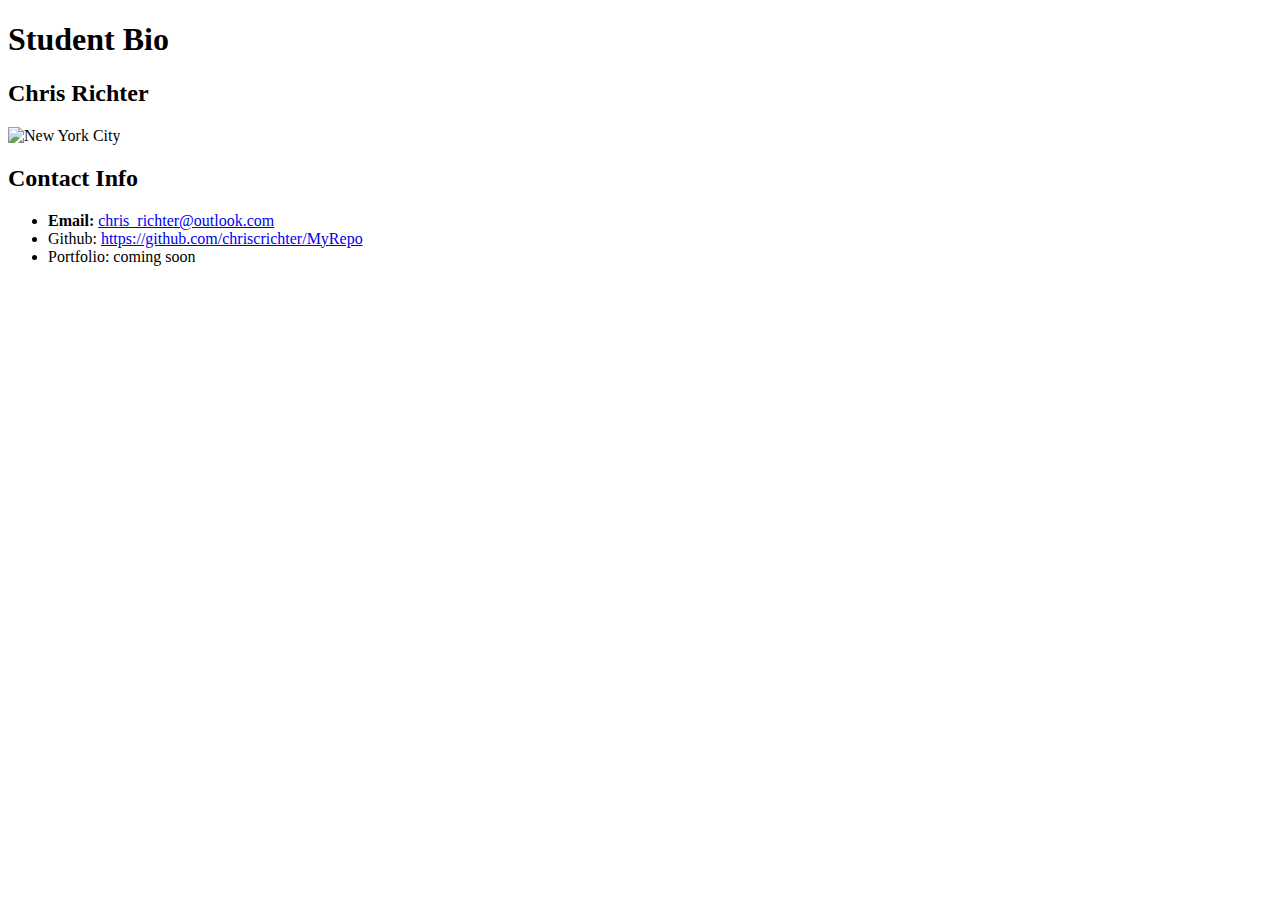
==== index.html @ 53f06554 "Building Portfolio site." ====
<!DOCTYPE html>
<html>

<head>

    <title>My Info</title>
    <meta name="keywords" content="html, second site">
</head>
<body>
    <h1>Student Bio</h1>

    <h2>Chris Richter</h2>
<img src="http://www.bsr.org/images/thumbnails/bsr-new-york-daytime.jpg" alt="New York City">
<br>


<h2>Contact Info</h2>


<ul>
    <li><b>Email:</b> <a href="mailto:chris_richter@outlook.com">chris_richter@outlook.com</a></li>
    <li>Github: <a href="https://github.com/chriscrichter/MyRepo">https://github.com/chriscrichter/MyRepo</a></li>
    <li>Portfolio: coming soon</li>
</ul>
</body>
</html>
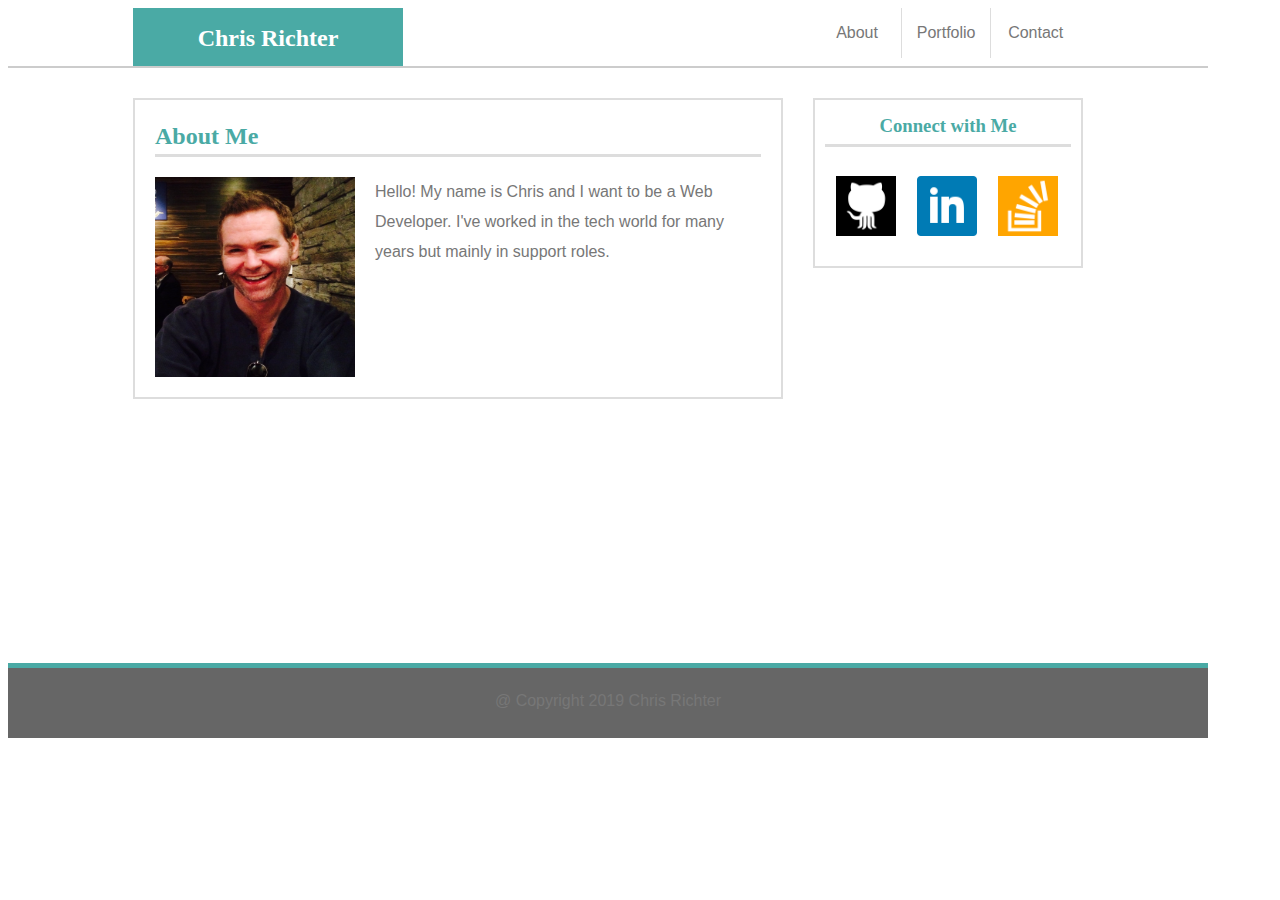
==== commit 24dfdbcd: "Updated index.html and style.css files." ====
--- a/index.html
+++ b/index.html
@@ -1,26 +1,49 @@
 <!DOCTYPE html>
-<html>
-
+<html lang="en-us">
 <head>
-
-    <title>My Info</title>
-    <meta name="keywords" content="html, second site">
+	<!-- Document's character set. -->
+    <meta charset="UTF-8">
+	<title>My Portfolio</title>
+	<!-- Linking CSS -->
+	<link rel="stylesheet" type="text/css" href="assets/css/style.css">
+	<!-- Linking Google Fonts -->
+	<link rel="stylesheet" type="text/css"
+	      href="https://fonts.googleapis.com/css?family=Montserrat">
 </head>
 <body>
-    <h1>Student Bio</h1>
 
-    <h2>Chris Richter</h2>
-<img src="http://www.bsr.org/images/thumbnails/bsr-new-york-daytime.jpg" alt="New York City">
-<br>
+	<div class="header-container">
+		<header>Chris Richter</header>
 
+		<nav>
+			<ul>
+				<li class="border"><a href="index.html">About</a></li>
+				<li class="border"><a href="portfolio.html">Portfolio</a></li>
+				<li><a href="contact.html">Contact</a></li>
+			</ul>
+		</nav>
+	</div>
+	
 
-<h2>Contact Info</h2>
+	<div class="main-container">
+		<section id="main-bio">
+			<h2>About Me</h2>
+			<img id="bio-image" src="assets/images/crpic.jpg" alt="Your Name">
+			<p>
+				Hello! My name is Chris and I want to be a Web Developer. I've worked in the tech world for many years but mainly in support roles.
+			</p>
+    	</section>
 
+    	<section id="social-links">
+      		<h3>Connect with Me</h3>
+      		<ul>
+        		<li><a href="https://github.com/chriscrichter"><img class="icon" src="assets/images/github-128.png" alt="GitHub Profile"></a></li>
+        		<li><a href="https://www.linkedin.com/in/chris-richter-32932a186"><img class="icon" src="assets/images/square-linkedin-128.png" alt="LinkedIn Profile"></a></li>
+        		<li><a href="https://stackoverflow.com/users/12327321/crichter"><img class="icon" src="assets/images/stackoverflow.png" alt="StackOverflow Profile"></a></li>
+      		</ul>
+    	</section>
+	</div>
 
-<ul>
-    <li><b>Email:</b> <a href="mailto:chris_richter@outlook.com">chris_richter@outlook.com</a></li>
-    <li>Github: <a href="https://github.com/chriscrichter/MyRepo">https://github.com/chriscrichter/MyRepo</a></li>
-    <li>Portfolio: coming soon</li>
-</ul>
+	<footer>&#64; Copyright 2019 Chris Richter</footer>
 </body>
 </html>--- a/assets/css/style.css
+++ b/assets/css/style.css
@@ -0,0 +1,237 @@
+/* So padding and border no longer increase width. */
+* {
+  box-sizing: border-box;
+}
+
+/* Some default document settings. */
+body {
+	color: #777777;
+	font-family: 'Arial', 'Helvetica Neue', Helvetica, sans-serif;
+	line-height: 30px;
+	text-align: left;
+	/* Set width to 1200 instead of 960 for better layout (in my humble opinion). */
+	width: 1200px;
+}
+
+header	{
+	float: left;
+	background-color: #4aaaa5;
+	border-bottom: none;
+	color: #ffffff;
+	height: 100%;
+	width: 270px;
+	margin-left: 125px;
+	margin-bottom: 0;
+	font-family: 'Georgia', Times, Times New Roman, serif;
+	text-align: center;
+	font-size: 1.5em;
+	font-weight: bold;
+	vertical-align: middle;
+	padding-top: 15px;
+}
+
+h2,
+h3	{
+	color: #4aaaa5;
+	border-bottom:	3px solid #dddddd;
+	font-family: 'Georgia', Times, Times New Roman, serif;
+	margin-top: 1px;
+	padding-bottom: 3px;
+}
+
+nav	{
+	width: 270px;
+	float: right;
+	text-align: center;
+	margin-right: 125px;
+}
+
+ul {
+	list-style: none;
+	margin: 0;
+	padding: 0;
+}
+
+li {
+	float: left;
+	width: 33%;
+	padding: 10px;
+}
+
+li.border {
+	border-right: 1px solid #dddddd;
+	padding: 10px;
+}
+
+a {
+	color: #777777;
+	text-decoration: none;
+}
+
+/* Nav links turn teal on hover. */
+a:hover {
+  color: #4aaaa5;
+}
+
+.icon {
+	width: 60px;
+	height: auto;
+	color: none;
+	border-right: none;
+}
+
+/* Rotates social icon in contacts on hover. */
+.icon:hover {
+	transform: rotate(-10deg);
+	-ms-transform: rotate(-10deg);
+	-webkit-transform: rotate(-10deg);
+	-moz-transform: rotate(-10deg);
+	-o-transform: rotate(-10deg);
+}
+
+section	{
+	background-color: #ffffff;
+	float: left;
+	color: #777777;
+	border: 2px solid #dddddd;
+}
+
+input,
+textarea {
+	width: 100%;
+	padding: 10px 20px 10px 10px;
+    margin: 8px 0;
+    border-color: #dddddd;
+    border-style: solid;
+    border-width: thin;
+}
+
+/* Need to use a pseudoclass to control placeholder. */
+input,
+textarea,
+input::-webkit-input-placeholder {
+    font-size: 16px;
+}
+
+footer {
+	clear: both;
+	margin: 0 auto;
+	vertical-align: middle;
+	padding: 18px;
+	height: 70px;
+	background-color: #666666;
+	width: 100%;
+	border-bottom: none;
+	color: #777777;
+	text-align: center;
+}
+
+.header-container {
+	border-bottom: 2px solid #cccccc;
+	background-color: #ffffff;
+	height: 60px;
+}
+
+.main-container {
+	clear: both;
+	overflow: auto;
+	margin: 0 auto;
+	background-image: url("../images/background.png");
+	height: 600px;
+	width: 100%;
+	border-bottom: 5px solid #4aaaa5;
+}
+
+.box {
+	display: inline-block;
+	width: 250px;
+	height: 100px;
+	margin: 20px;
+}
+
+/* Rotates project in portfolio on hover. */
+.box:hover {
+	transform: rotate(-10deg);
+	-ms-transform: rotate(-10deg);
+	-webkit-transform: rotate(-10deg);
+	-moz-transform: rotate(-10deg);
+	-o-transform: rotate(-10deg);
+}
+
+.project {
+	float: left;
+	position: relative;
+	top:	-10px;
+	width: 100%;
+}
+
+.project-title {
+	float: left;
+	position: relative;
+	top: -50px;
+	width: 100%;
+	height: 30px;
+	background-color: #4aaaa5;
+	color: #ffffff;
+	text-align: center;
+}
+
+.button {
+	background-color: #4aaaa5;
+	color: #ffffff;
+	width: 100px;
+	height: 40px;
+	font-size: 16px;
+	border: none;
+	position: relative;
+	top: -8px;
+}
+
+/* Button turns dark on hover. */
+.button:hover {
+	background-color: #374865;
+}
+
+#social-links {
+	float: right;
+	padding: 10px;
+	width: 270px;
+	top: 30px;
+	text-align: center;
+	margin-right: 125px;
+	margin-top: 30px
+}
+
+#main-bio,
+#contact-form,
+#project-portfolio {
+	position: relative;
+	text-align: left;
+	width: 650px;
+	top: 30px;
+	margin-left: 125px;
+	margin-bottom: 50px;
+}
+
+#main-bio {
+	height: auto;
+	padding: 20px;
+}
+
+#bio-image {
+	clear: both;
+	float: left;
+	margin-right: 20px;
+	width: 200px;
+	height: 200px;
+}
+
+#contact-form {
+	padding: 20px;
+	height: 500px;
+}
+
+#project-portfolio {
+	padding: 15px;
+	height: 500px;
+}
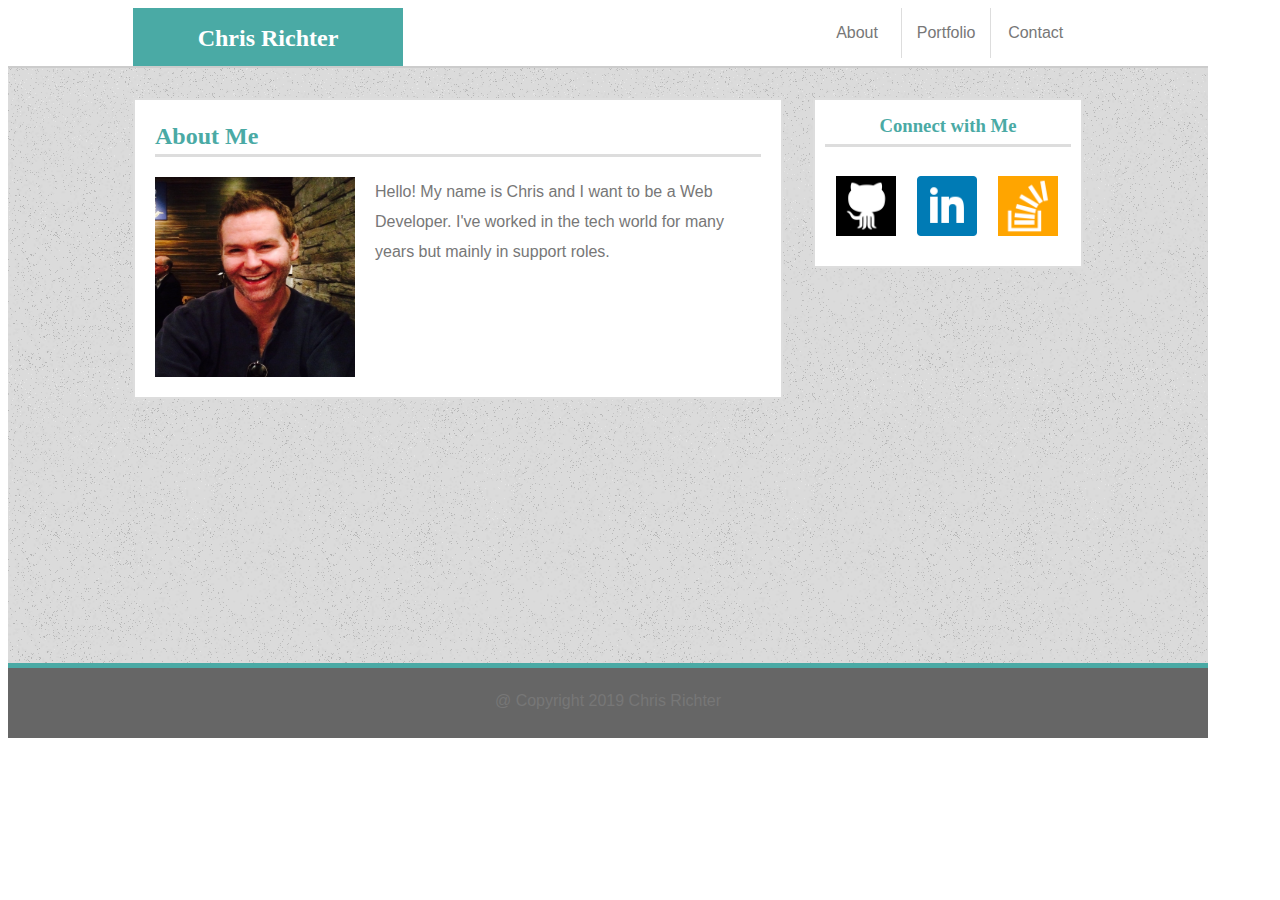
==== commit 4cda21ec: "Updated portfolio.html and contact.html files." ====
--- a/index.html
+++ b/index.html
@@ -1,12 +1,12 @@
 <!DOCTYPE html>
 <html lang="en-us">
 <head>
-	<!-- Document's character set. -->
+	<!-- Character set -->
     <meta charset="UTF-8">
 	<title>My Portfolio</title>
-	<!-- Linking CSS -->
+	<!-- To Link CSS -->
 	<link rel="stylesheet" type="text/css" href="assets/css/style.css">
-	<!-- Linking Google Fonts -->
+	<!-- To Link Google Fonts -->
 	<link rel="stylesheet" type="text/css"
 	      href="https://fonts.googleapis.com/css?family=Montserrat">
 </head>
@@ -22,8 +22,7 @@
 				<li><a href="contact.html">Contact</a></li>
 			</ul>
 		</nav>
-	</div>
-	
+	</div>	
 
 	<div class="main-container">
 		<section id="main-bio">
@@ -37,9 +36,9 @@
     	<section id="social-links">
       		<h3>Connect with Me</h3>
       		<ul>
-        		<li><a href="https://github.com/chriscrichter"><img class="icon" src="assets/images/github-128.png" alt="GitHub Profile"></a></li>
-        		<li><a href="https://www.linkedin.com/in/chris-richter-32932a186"><img class="icon" src="assets/images/square-linkedin-128.png" alt="LinkedIn Profile"></a></li>
-        		<li><a href="https://stackoverflow.com/users/12327321/crichter"><img class="icon" src="assets/images/stackoverflow.png" alt="StackOverflow Profile"></a></li>
+        		<li><a href="https://github.com/chriscrichter" target="_blank"><img class="icon" src="assets/images/github-128.png" alt="GitHub Profile"></a></li>
+        		<li><a href="https://www.linkedin.com/in/chris-richter-32932a186" target="_blank"><img class="icon" src="assets/images/square-linkedin-128.png" alt="LinkedIn Profile"></a></li>
+        		<li><a href="https://stackoverflow.com/users/12327321/crichter" target="_blank"><img class="icon" src="assets/images/stackoverflow.png" alt="StackOverflow Profile"></a></li>
       		</ul>
     	</section>
 	</div>
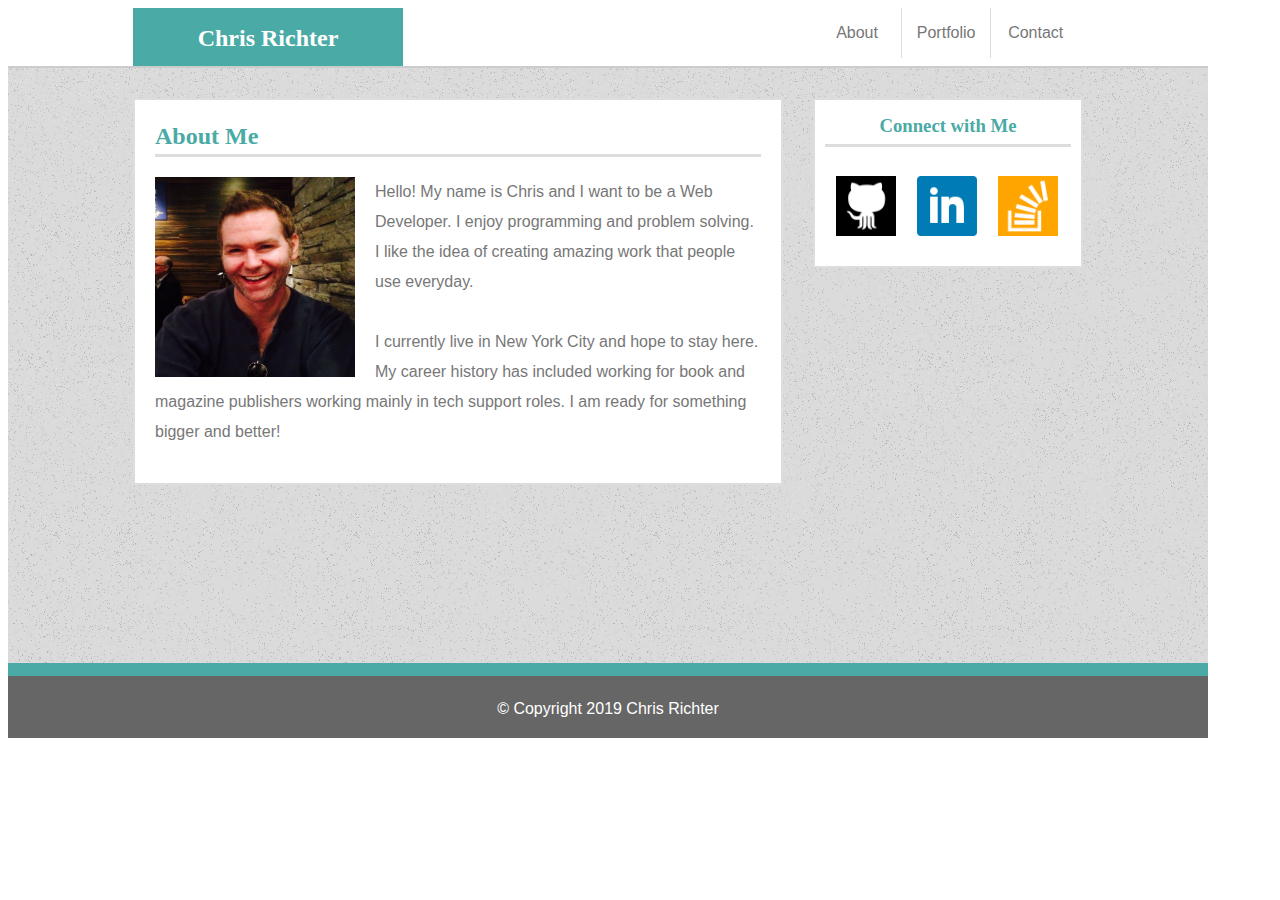
==== commit 39d157e8: "Updated css and html files." ====
--- a/index.html
+++ b/index.html
@@ -29,7 +29,10 @@
 			<h2>About Me</h2>
 			<img id="bio-image" src="assets/images/crpic.jpg" alt="Your Name">
 			<p>
-				Hello! My name is Chris and I want to be a Web Developer. I've worked in the tech world for many years but mainly in support roles.
+				Hello! My name is Chris and I want to be a Web Developer. I enjoy programming and problem solving. I like the idea of creating amazing work that people use everyday.
+				<br>
+				<br>
+				I currently live in New York City and hope to stay here. My career history has included working for book and magazine publishers working mainly in tech support roles. I am ready for something bigger and better!
 			</p>
     	</section>
 
@@ -43,6 +46,6 @@
     	</section>
 	</div>
 
-	<footer>&#64; Copyright 2019 Chris Richter</footer>
+	<footer>&copy; Copyright 2019 Chris Richter</footer>
 </body>
 </html>--- a/assets/css/style.css
+++ b/assets/css/style.css
@@ -68,25 +68,11 @@
 	text-decoration: none;
 }
 
-/* Nav links turn teal on hover. */
-a:hover {
-  color: #4aaaa5;
-}
-
 .icon {
 	width: 60px;
 	height: auto;
 	color: none;
 	border-right: none;
-}
-
-/* Rotates social icon in contacts on hover. */
-.icon:hover {
-	transform: rotate(-10deg);
-	-ms-transform: rotate(-10deg);
-	-webkit-transform: rotate(-10deg);
-	-moz-transform: rotate(-10deg);
-	-o-transform: rotate(-10deg);
 }
 
 section	{
@@ -121,8 +107,9 @@
 	height: 70px;
 	background-color: #666666;
 	width: 100%;
+	border-top: 8px solid #4aaaa5;
 	border-bottom: none;
-	color: #777777;
+	color: #fff;
 	text-align: center;
 }
 
@@ -147,15 +134,6 @@
 	width: 250px;
 	height: 100px;
 	margin: 20px;
-}
-
-/* Rotates project in portfolio on hover. */
-.box:hover {
-	transform: rotate(-10deg);
-	-ms-transform: rotate(-10deg);
-	-webkit-transform: rotate(-10deg);
-	-moz-transform: rotate(-10deg);
-	-o-transform: rotate(-10deg);
 }
 
 .project {
@@ -187,11 +165,6 @@
 	top: -8px;
 }
 
-/* Button turns dark on hover. */
-.button:hover {
-	background-color: #374865;
-}
-
 #social-links {
 	float: right;
 	padding: 10px;
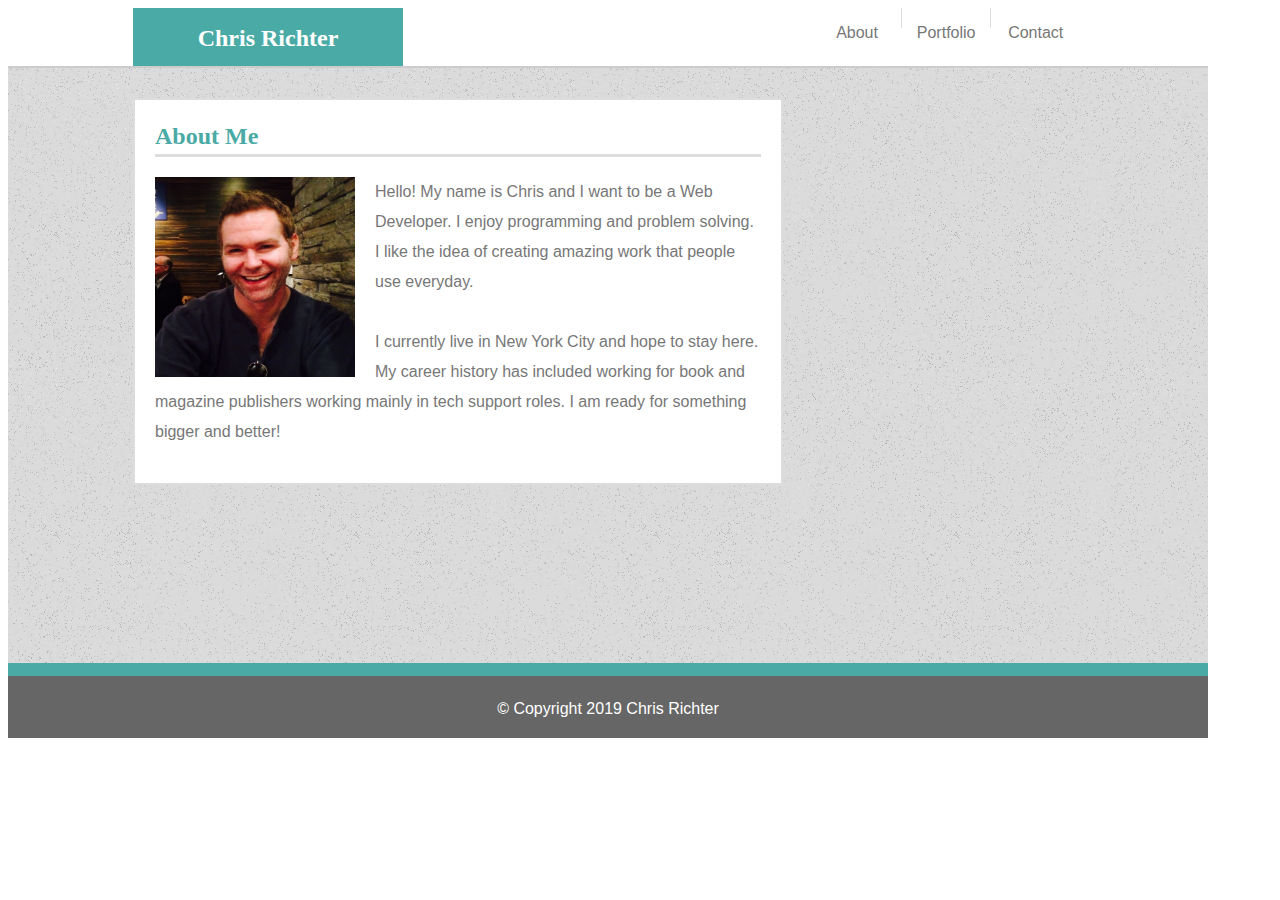
==== commit 12020ec8: "Updated css and html files." ====
--- a/index.html
+++ b/index.html
@@ -1,15 +1,11 @@
 <!DOCTYPE html>
 <html lang="en-us">
 <head>
-	<!-- Character set -->
     <meta charset="UTF-8">
 	<title>My Portfolio</title>
-	<!-- To Link CSS -->
 	<link rel="stylesheet" type="text/css" href="assets/css/style.css">
-	<!-- To Link Google Fonts -->
-	<link rel="stylesheet" type="text/css"
-	      href="https://fonts.googleapis.com/css?family=Montserrat">
 </head>
+
 <body>
 
 	<div class="header-container">
@@ -35,16 +31,7 @@
 				I currently live in New York City and hope to stay here. My career history has included working for book and magazine publishers working mainly in tech support roles. I am ready for something bigger and better!
 			</p>
     	</section>
-
-    	<section id="social-links">
-      		<h3>Connect with Me</h3>
-      		<ul>
-        		<li><a href="https://github.com/chriscrichter" target="_blank"><img class="icon" src="assets/images/github-128.png" alt="GitHub Profile"></a></li>
-        		<li><a href="https://www.linkedin.com/in/chris-richter-32932a186" target="_blank"><img class="icon" src="assets/images/square-linkedin-128.png" alt="LinkedIn Profile"></a></li>
-        		<li><a href="https://stackoverflow.com/users/12327321/crichter" target="_blank"><img class="icon" src="assets/images/stackoverflow.png" alt="StackOverflow Profile"></a></li>
-      		</ul>
-    	</section>
-	</div>
+    </div>
 
 	<footer>&copy; Copyright 2019 Chris Richter</footer>
 </body>
--- a/assets/css/style.css
+++ b/assets/css/style.css
@@ -60,6 +60,7 @@
 
 li.border {
 	border-right: 1px solid #dddddd;
+	height: 5px;
 	padding: 10px;
 }
 
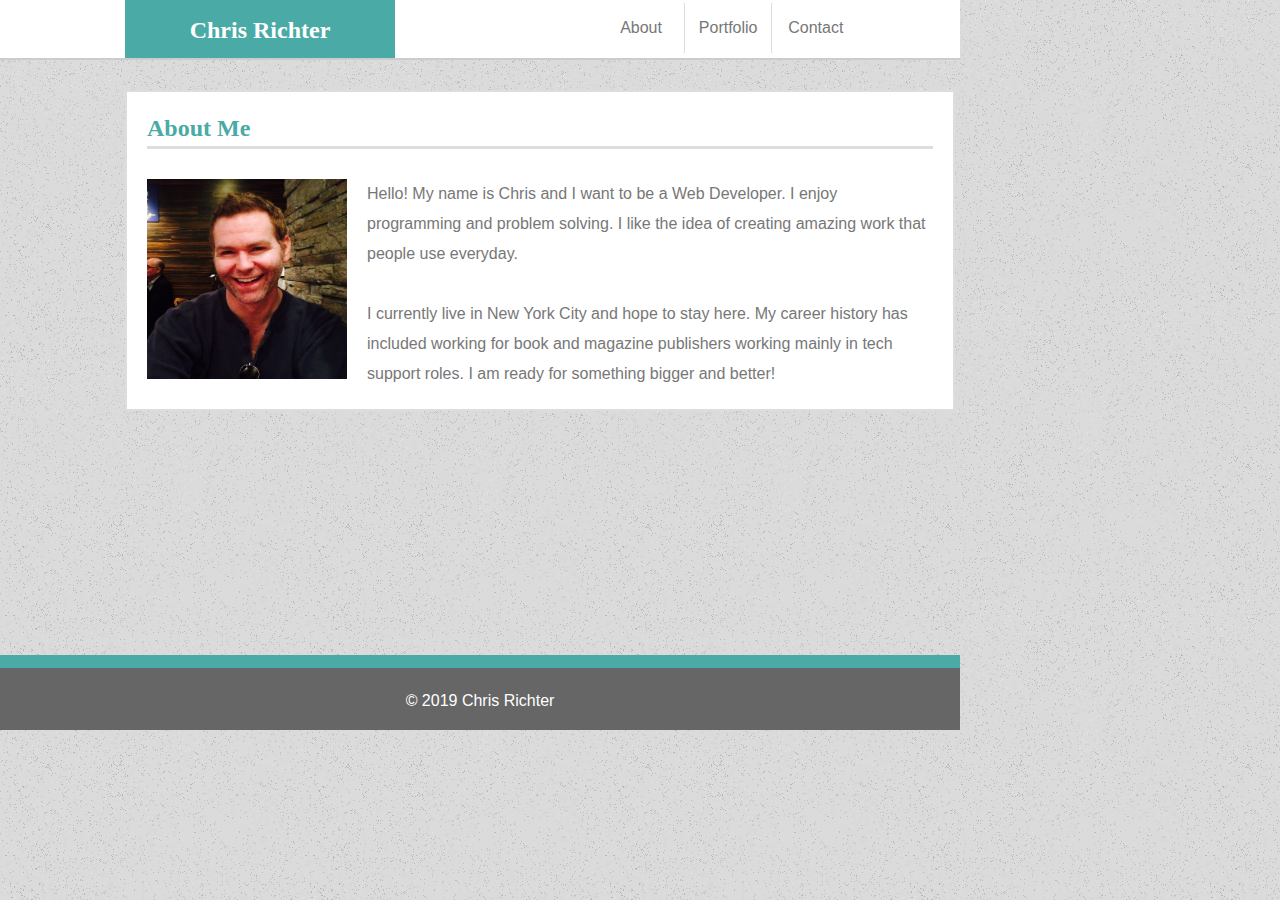
==== commit c3ee1316: "Updated css and html files." ====
--- a/index.html
+++ b/index.html
@@ -1,13 +1,12 @@
 <!DOCTYPE html>
-<html lang="en-us">
+<html lang="en">
 <head>
     <meta charset="UTF-8">
 	<title>My Portfolio</title>
+	<link rel="stylesheet" type="text/css" href="assets/css/reset.css">
 	<link rel="stylesheet" type="text/css" href="assets/css/style.css">
 </head>
-
 <body>
-
 	<div class="header-container">
 		<header>Chris Richter</header>
 
@@ -21,9 +20,10 @@
 	</div>	
 
 	<div class="main-container">
-		<section id="main-bio">
+		<section id="bio-page">
 			<h2>About Me</h2>
-			<img id="bio-image" src="assets/images/crpic.jpg" alt="Your Name">
+			<br>
+			<img id="bio-image" src="assets/images/crpic.jpg" alt="Chris Richter">
 			<p>
 				Hello! My name is Chris and I want to be a Web Developer. I enjoy programming and problem solving. I like the idea of creating amazing work that people use everyday.
 				<br>
@@ -33,6 +33,6 @@
     	</section>
     </div>
 
-	<footer>&copy; Copyright 2019 Chris Richter</footer>
+	<footer>&copy; 2019 Chris Richter</footer>
 </body>
 </html>--- a/assets/css/style.css
+++ b/assets/css/style.css
@@ -1,16 +1,14 @@
-/* So padding and border no longer increase width. */
 * {
   box-sizing: border-box;
 }
 
-/* Some default document settings. */
 body {
 	color: #777777;
 	font-family: 'Arial', 'Helvetica Neue', Helvetica, sans-serif;
 	line-height: 30px;
 	text-align: left;
-	/* Set width to 1200 instead of 960 for better layout (in my humble opinion). */
-	width: 1200px;
+	width: 960px;
+	background-image: url("../images/background.png");
 }
 
 header	{
@@ -21,7 +19,6 @@
 	height: 100%;
 	width: 270px;
 	margin-left: 125px;
-	margin-bottom: 0;
 	font-family: 'Georgia', Times, Times New Roman, serif;
 	text-align: center;
 	font-size: 1.5em;
@@ -35,6 +32,8 @@
 	color: #4aaaa5;
 	border-bottom:	3px solid #dddddd;
 	font-family: 'Georgia', Times, Times New Roman, serif;
+	font-size: 24px;
+	font-weight: bold;
 	margin-top: 1px;
 	padding-bottom: 3px;
 }
@@ -43,13 +42,13 @@
 	width: 270px;
 	float: right;
 	text-align: center;
-	margin-right: 125px;
+	margin-right: 95px;
 }
 
 ul {
 	list-style: none;
 	margin: 0;
-	padding: 0;
+	padding: 3px;
 }
 
 li {
@@ -60,7 +59,6 @@
 
 li.border {
 	border-right: 1px solid #dddddd;
-	height: 5px;
 	padding: 10px;
 }
 
@@ -93,13 +91,6 @@
     border-width: thin;
 }
 
-/* Need to use a pseudoclass to control placeholder. */
-input,
-textarea,
-input::-webkit-input-placeholder {
-    font-size: 16px;
-}
-
 footer {
 	clear: both;
 	margin: 0 auto;
@@ -118,6 +109,7 @@
 	border-bottom: 2px solid #cccccc;
 	background-color: #ffffff;
 	height: 60px;
+	width: 960px;
 }
 
 .main-container {
@@ -140,7 +132,7 @@
 .project {
 	float: left;
 	position: relative;
-	top:	-10px;
+	top: -10px;
 	width: 100%;
 }
 
@@ -166,28 +158,18 @@
 	top: -8px;
 }
 
-#social-links {
-	float: right;
-	padding: 10px;
-	width: 270px;
-	top: 30px;
-	text-align: center;
-	margin-right: 125px;
-	margin-top: 30px
-}
-
-#main-bio,
-#contact-form,
-#project-portfolio {
+#bio-page,
+#contact-page,
+#portfolio-page {
 	position: relative;
 	text-align: left;
-	width: 650px;
+	width: 830px;
 	top: 30px;
 	margin-left: 125px;
 	margin-bottom: 50px;
 }
 
-#main-bio {
+#bio-page {
 	height: auto;
 	padding: 20px;
 }
@@ -200,12 +182,12 @@
 	height: 200px;
 }
 
-#contact-form {
+#contact-page {
 	padding: 20px;
 	height: 500px;
 }
 
-#project-portfolio {
-	padding: 15px;
+#portfolio-page {
+	padding: 20px;
 	height: 500px;
 }
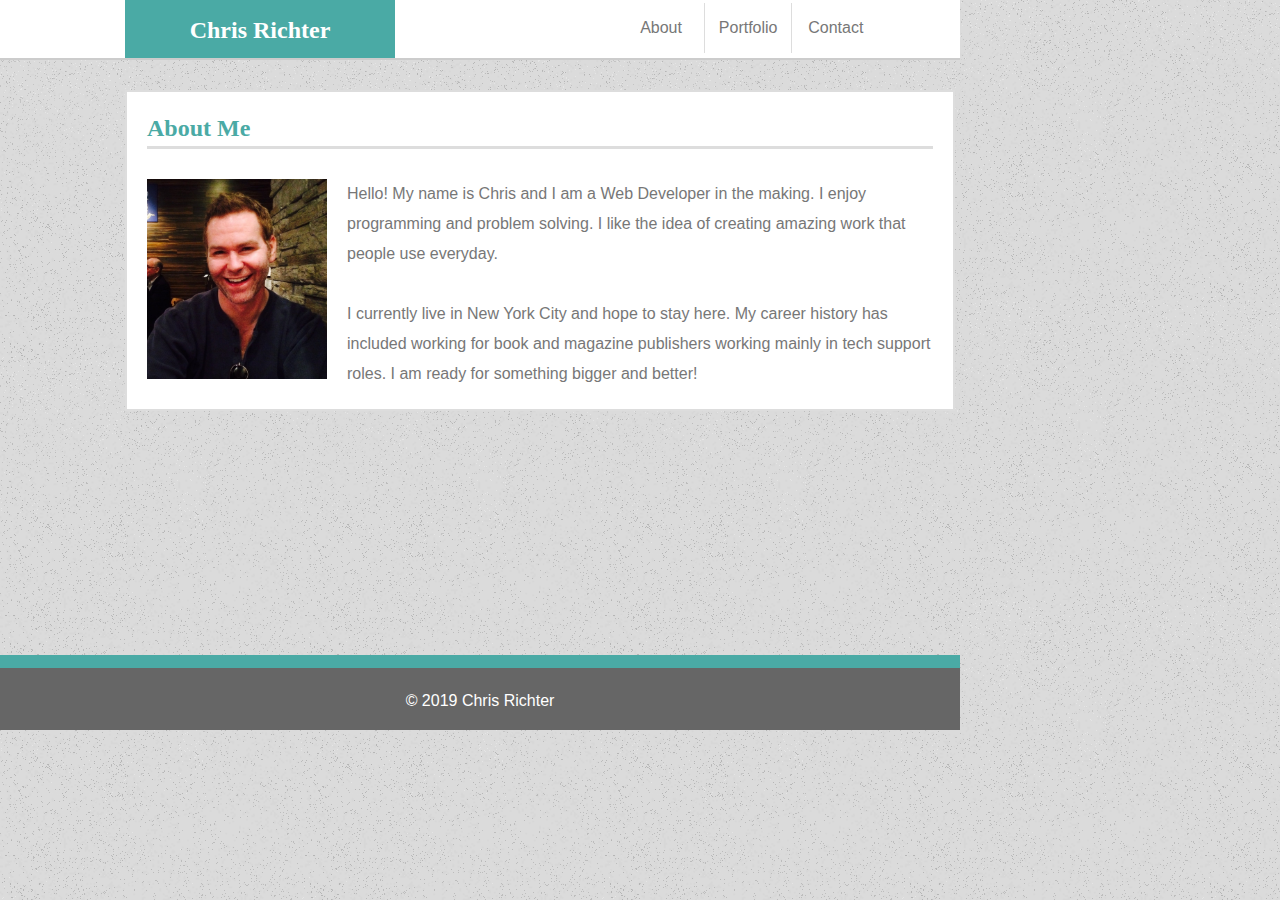
==== commit 721662a0: "Updated css and html files." ====
--- a/index.html
+++ b/index.html
@@ -9,7 +9,6 @@
 <body>
 	<div class="header-container">
 		<header>Chris Richter</header>
-
 		<nav>
 			<ul>
 				<li class="border"><a href="index.html">About</a></li>
@@ -18,21 +17,20 @@
 			</ul>
 		</nav>
 	</div>	
-
 	<div class="main-container">
 		<section id="bio-page">
 			<h2>About Me</h2>
 			<br>
 			<img id="bio-image" src="assets/images/crpic.jpg" alt="Chris Richter">
 			<p>
-				Hello! My name is Chris and I want to be a Web Developer. I enjoy programming and problem solving. I like the idea of creating amazing work that people use everyday.
-				<br>
-				<br>
+				Hello! My name is Chris and I am a Web Developer in the making. I enjoy programming and problem solving. I like the idea of creating amazing work that people use everyday.
+			</p>
+			<br>
+			<p>
 				I currently live in New York City and hope to stay here. My career history has included working for book and magazine publishers working mainly in tech support roles. I am ready for something bigger and better!
 			</p>
     	</section>
     </div>
-
 	<footer>&copy; 2019 Chris Richter</footer>
 </body>
 </html>--- a/assets/css/style.css
+++ b/assets/css/style.css
@@ -42,7 +42,7 @@
 	width: 270px;
 	float: right;
 	text-align: center;
-	margin-right: 95px;
+	margin-right: 75px;
 }
 
 ul {
@@ -105,6 +105,47 @@
 	text-align: center;
 }
 
+#bio-page {
+	position: relative;
+	text-align: left;
+	height: auto;
+	padding: 20px;	
+	width: 830px;
+	top: 30px;
+	margin-left: 125px;
+	margin-bottom: 50px;
+}
+
+#bio-image {
+	clear: both;
+	float: left;
+	margin-right: 20px;
+	width: 180px;
+	height: 200px;
+}
+
+#contact-page {
+	position: relative;
+	text-align: left;
+	padding: 20px;
+	height: 500px;
+	width: 830px;
+	top: 30px;
+	margin-left: 125px;
+	margin-bottom: 50px;
+}
+
+#portfolio-page {
+	position: relative;
+	text-align: left;
+	padding: 20px;
+	height: 500px;
+	width: 830px;
+	top: 30px;
+	margin-left: 125px;
+	margin-bottom: 50px;
+}
+
 .header-container {
 	border-bottom: 2px solid #cccccc;
 	background-color: #ffffff;
@@ -156,38 +197,4 @@
 	border: none;
 	position: relative;
 	top: -8px;
-}
-
-#bio-page,
-#contact-page,
-#portfolio-page {
-	position: relative;
-	text-align: left;
-	width: 830px;
-	top: 30px;
-	margin-left: 125px;
-	margin-bottom: 50px;
-}
-
-#bio-page {
-	height: auto;
-	padding: 20px;
-}
-
-#bio-image {
-	clear: both;
-	float: left;
-	margin-right: 20px;
-	width: 200px;
-	height: 200px;
-}
-
-#contact-page {
-	padding: 20px;
-	height: 500px;
-}
-
-#portfolio-page {
-	padding: 20px;
-	height: 500px;
-}
+}